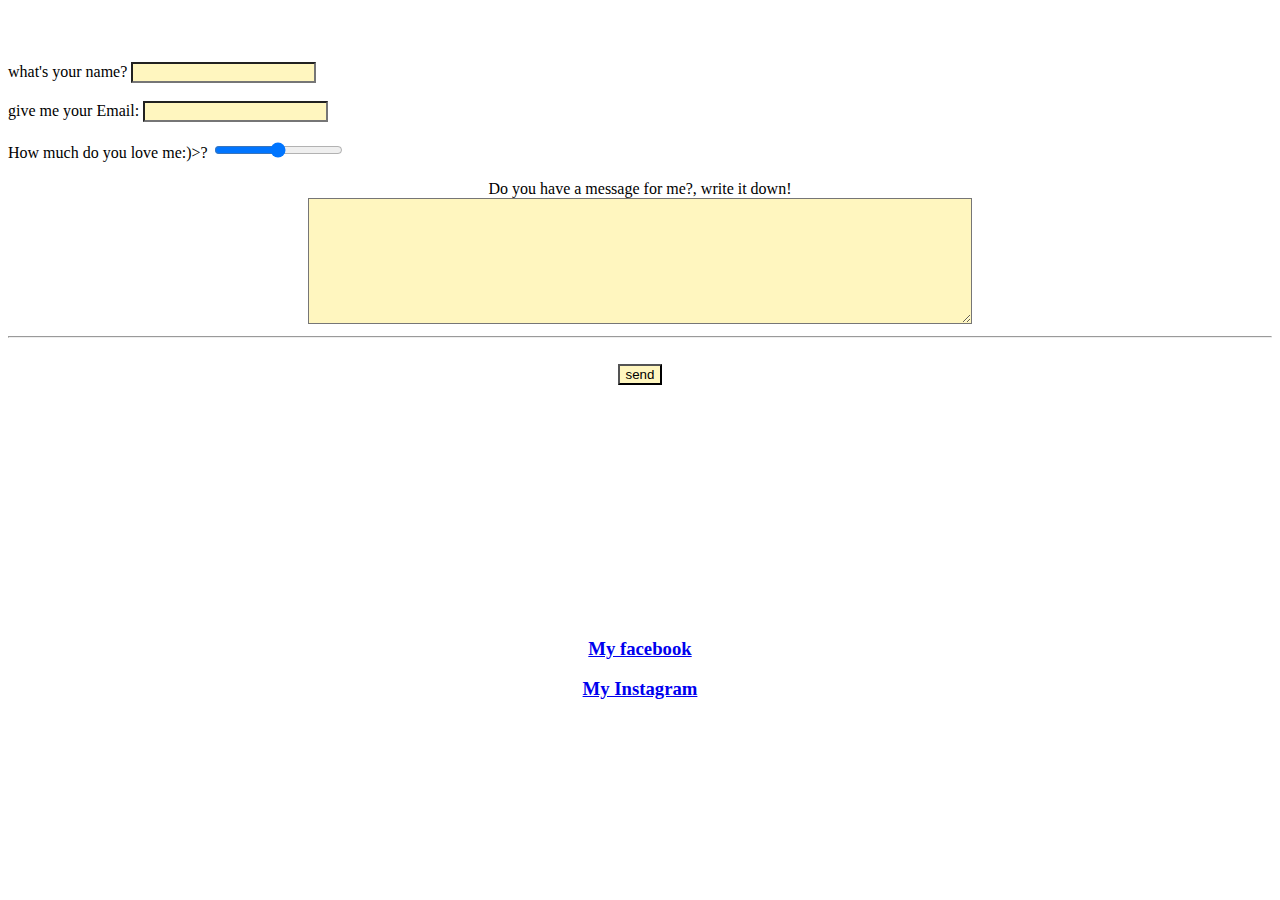
==== MyDetiles.html @ ee1f1a0b "Add files via upload" ====
<!DOCTYPE html>
<html lang="en" dir="ltr">

<head>
  <meta charset="utf-8">
  <title>My detiles</title>
  <link rel="stylesheet"  href="D:\Web development\css\styles.css">
</head>

<body>

<br><br><br>

  <form action="mailto:mj266501@gmail.com" method="post" enctype="text/plain">
    <label for=""> what's your name?</label>
  <input type="name" name="your name:" value="" style="background-color:#FFF6BF">
    <br><br>
    <label for="">  give me your Email:</label>
    <input type="email" name="your email:" value="" style="background-color:#FFF6BF" >
    <br><br>
    <label for="">How much do you love me:)>?</label>
    <input type="range" name="" value="" style="color:#FFF6BF">
    <br><br>
    <center>
      <label for="">Do you have a message for me?, write it down!</label><br>
      <textarea name="message" rows="8" cols="80" style="background-color:#FFF6BF"></textarea>
    </center>
    <hr><br>
<center>  <input type="submit" name="" value="send" style="background-color:#FFF6BF;"></center>

  </form>
  <center>
    <br><br><br><br><br><br><br><br><br><br><br><br><br>
    <a href="https://www.facebook.com/mohammad.207003/">
    <h3>My facebook</h3>
  </a>
  <a href="https://www.instagram.com/01mjl/">
    <h3> My Instagram</h3>
  </a></center>
</body>

</html>
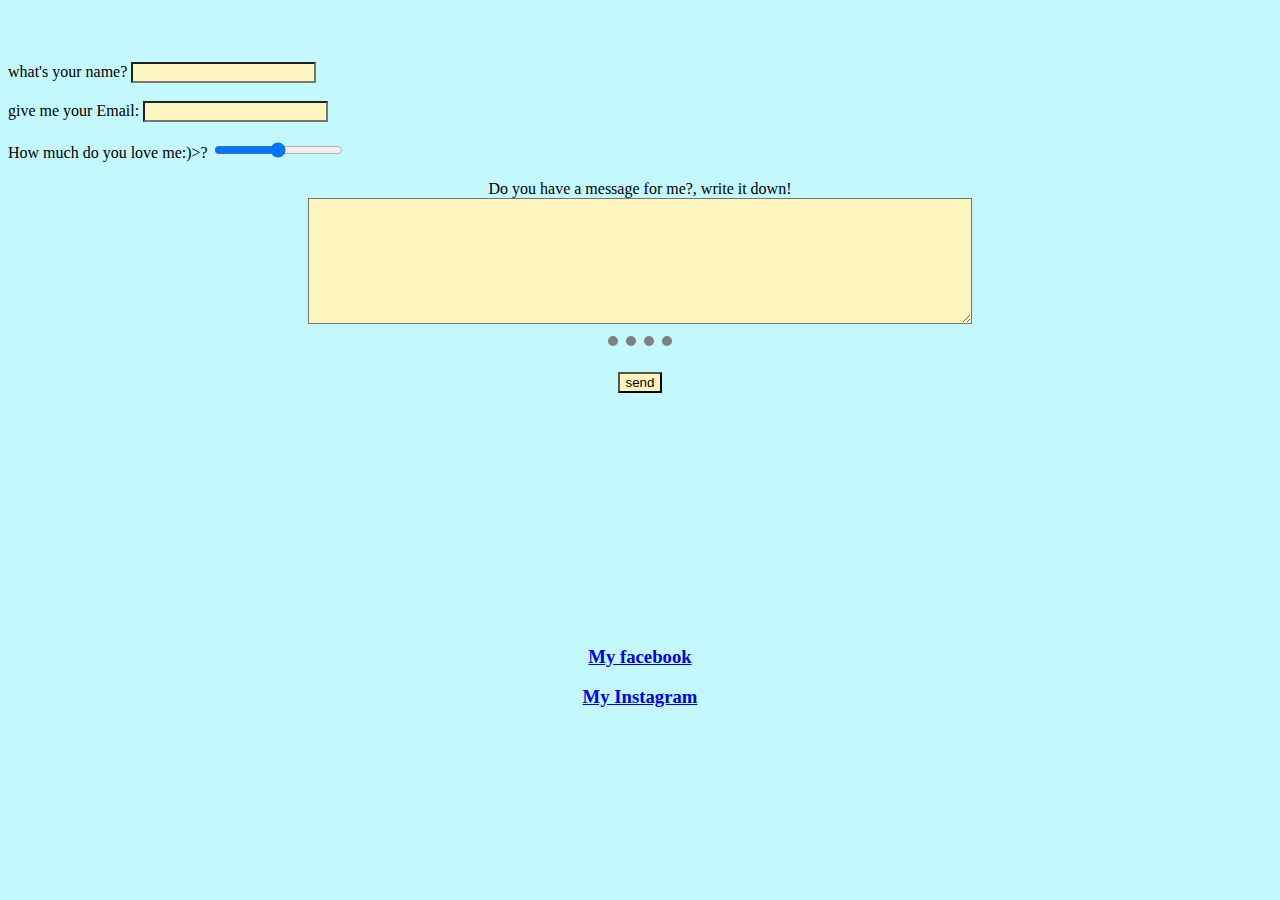
==== commit fc2c9376: "Update MyDetiles.html" ====
--- a/MyDetiles.html
+++ b/MyDetiles.html
@@ -4,7 +4,7 @@
 <head>
   <meta charset="utf-8">
   <title>My detiles</title>
-  <link rel="stylesheet"  href="D:\Web development\css\styles.css">
+  <link rel="stylesheet"  href="css\styles.css">
 </head>
 
 <body>
